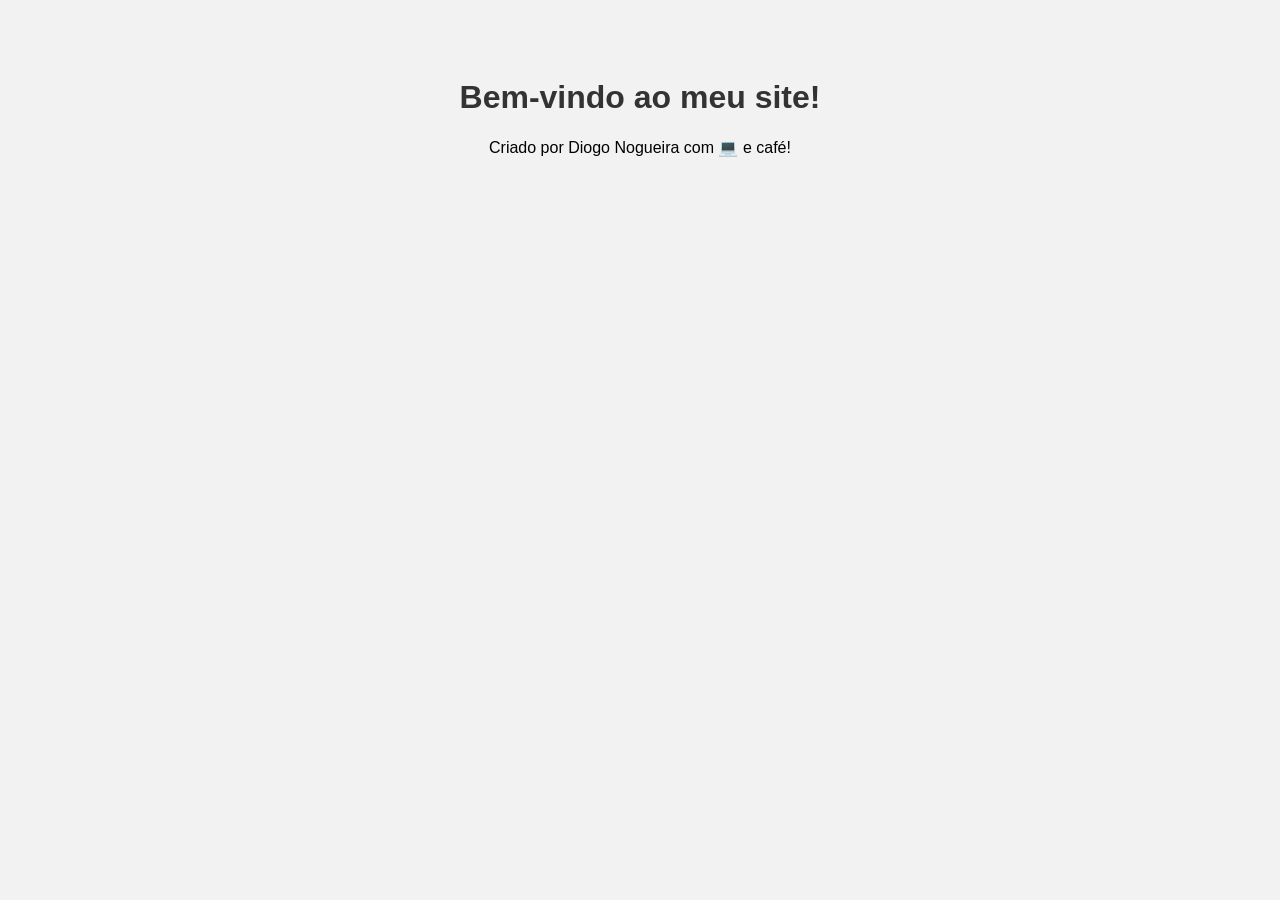
==== index.html @ 8791caba "Update and rename siteee.html to index.html" ====
<!DOCTYPE html>
<html lang="pt">
<head>
  <meta charset="UTF-8">
  <meta name="viewport" content="width=device-width, initial-scale=1.0">
  <title>Meu Primeiro Site</title>
  <style>
    body {
      font-family: Arial, sans-serif;
      background-color: #f2f2f2;
      text-align: center;
      padding-top: 50px;
    }
    h1 {
      color: #333;
    }
  </style>
</head>
<body>
  <h1>Bem-vindo ao meu site!</h1>
  <p>Criado por Diogo Nogueira com 💻 e café!</p>
</body>
</html>
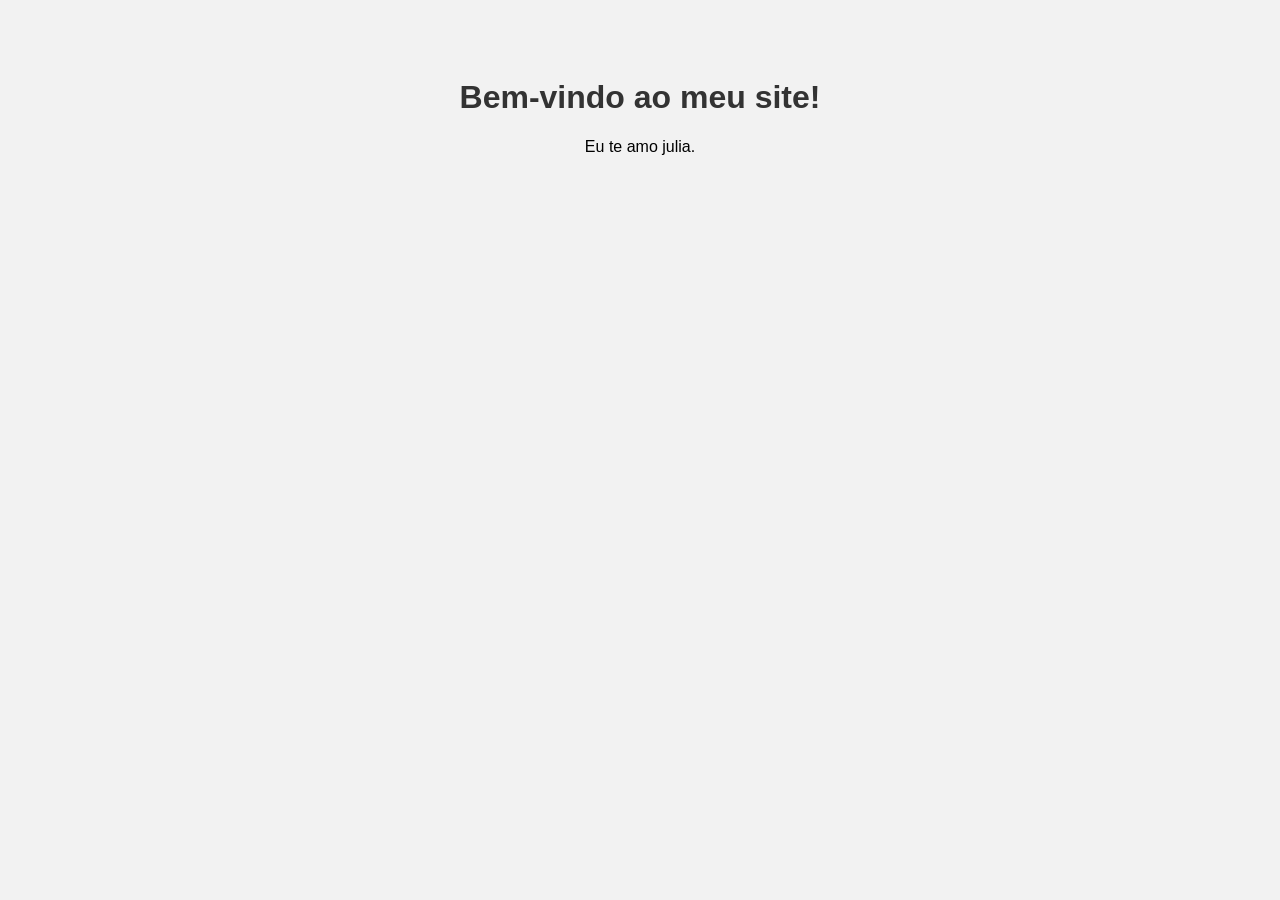
==== commit 15d6a16d: "Update index.html" ====
--- a/index.html
+++ b/index.html
@@ -3,7 +3,7 @@
 <head>
   <meta charset="UTF-8">
   <meta name="viewport" content="width=device-width, initial-scale=1.0">
-  <title>Meu Primeiro Site</title>
+  <title>ola mundo</title>
   <style>
     body {
       font-family: Arial, sans-serif;
@@ -18,6 +18,6 @@
 </head>
 <body>
   <h1>Bem-vindo ao meu site!</h1>
-  <p>Criado por Diogo Nogueira com 💻 e café!</p>
+  <p>Eu te amo julia.</p>
 </body>
 </html>
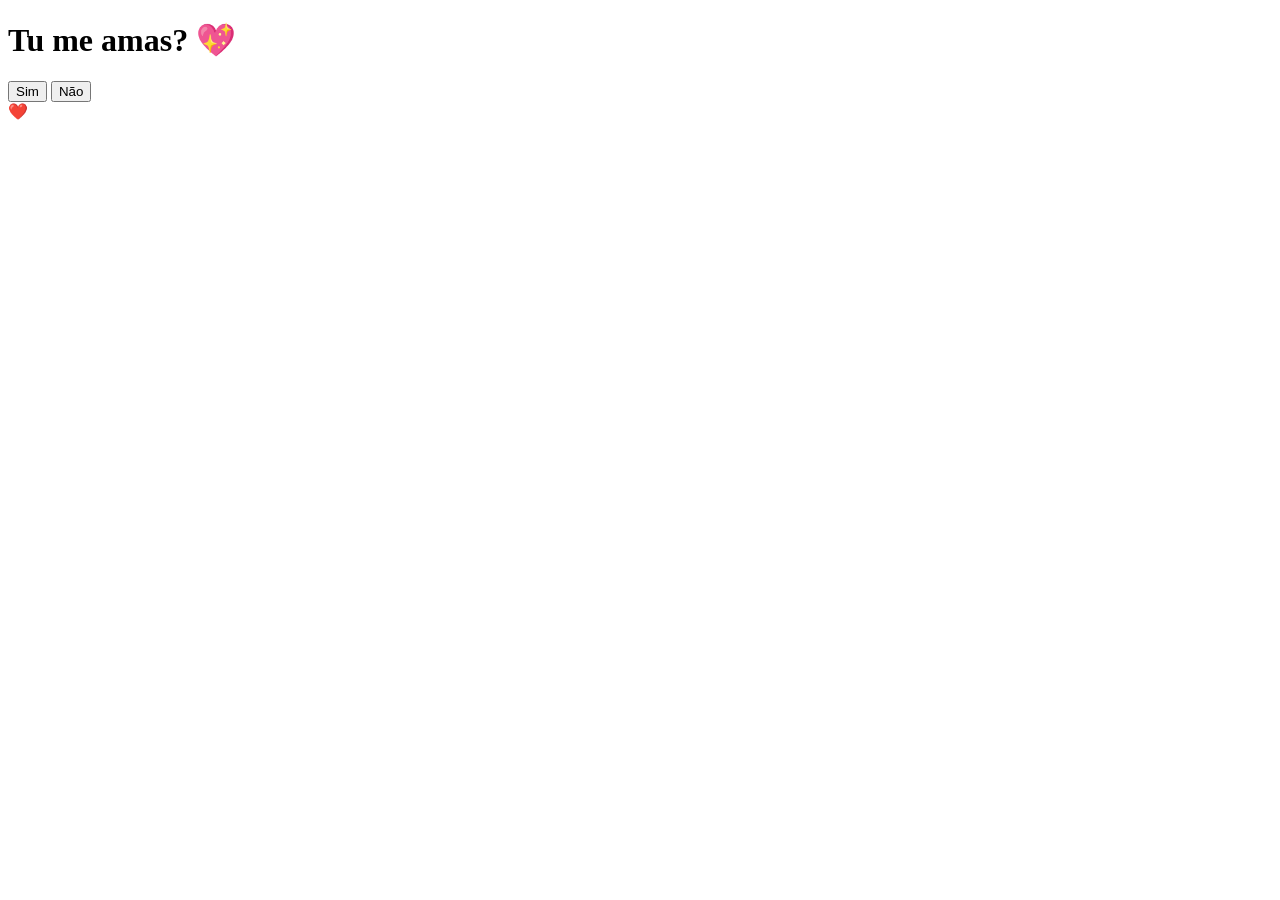
==== commit cf545f12: "Update index.html" ====
--- a/index.html
+++ b/index.html
@@ -1,23 +1,25 @@
 <!DOCTYPE html>
-<html lang="pt">
+
+<html lang="pt-br">
 <head>
   <meta charset="UTF-8">
   <meta name="viewport" content="width=device-width, initial-scale=1.0">
-  <title>ola mundo</title>
-  <style>
-    body {
-      font-family: Arial, sans-serif;
-      background-color: #f2f2f2;
-      text-align: center;
-      padding-top: 50px;
-    }
-    h1 {
-      color: #333;
-    }
-  </style>
+  <title>Te Amo!</title>
+  <link rel="stylesheet" href="styles.css">
 </head>
 <body>
-  <h1>Bem-vindo ao meu site!</h1>
-  <p>Eu te amo julia.</p>
+  <div id="container">
+    <div id="question">
+      <h1>Tu me amas? 💖</h1>
+      <button id="yes-btn">Sim</button>
+      <button id="no-btn">Não</button>
+    </div>
+    <div id="heart">❤️</div>
+  </div>
+
+  <script src="script.js"></script>
 </body>
 </html>
+
+
+
